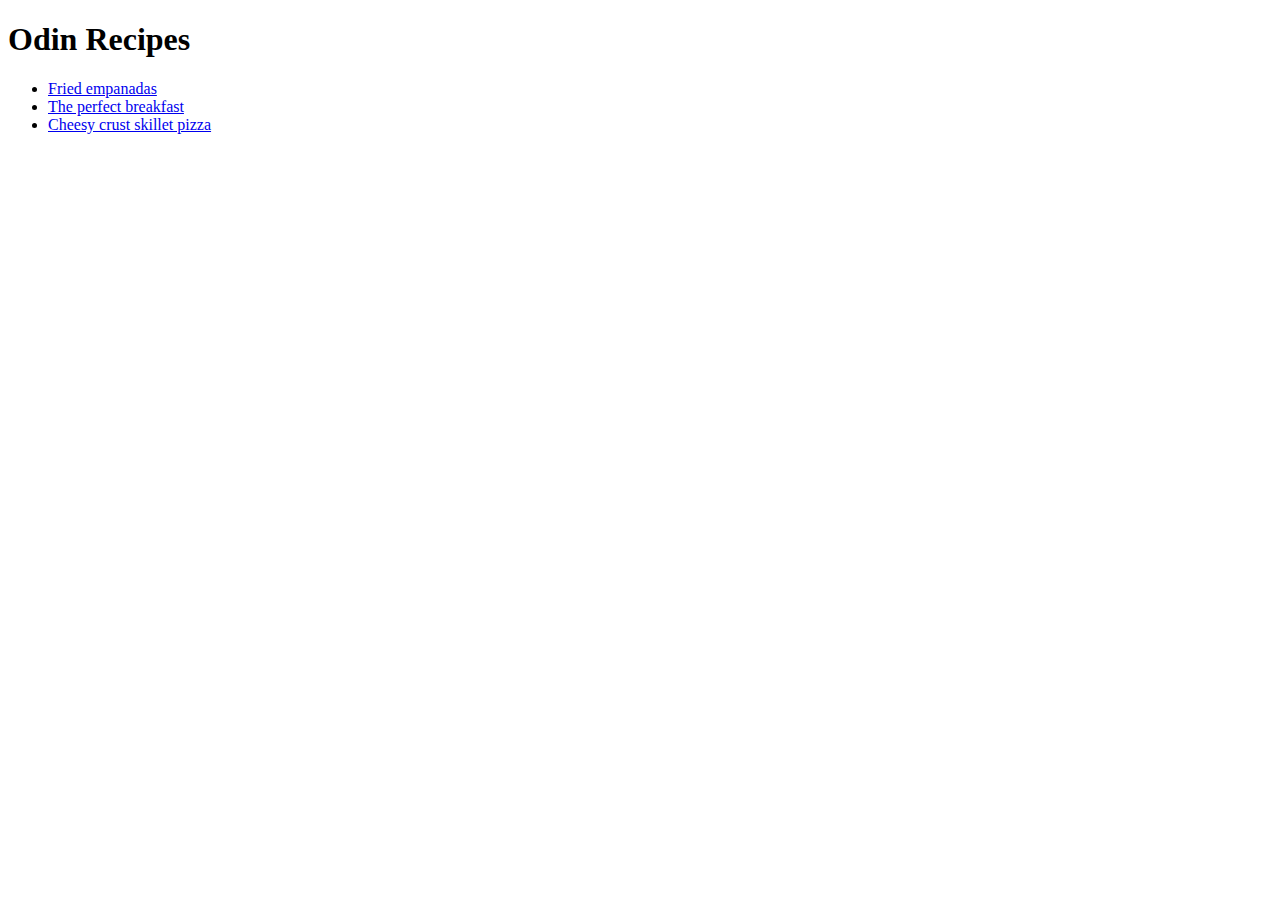
==== index.html @ 8e1a0ffc "Add 3 recipes and navigation links" ====
<!DOCTYPE html>
<html lang="en">

<head>
    <meta charset="UTC-8">
    <Title>Recipes blog</Title>
</head>

<body>
    <h1>Odin Recipes</h1>

    <ul>
        <li><a href="./recipes/empanadas.html">Fried empanadas</a></li>
        <li><a href="./recipes/perfect-breakfast.html">The perfect breakfast</a></li>
        <li><a href="./recipes/skillet-pizza.html">Cheesy crust skillet pizza</a></li>
    </ul>
</body>

</html>
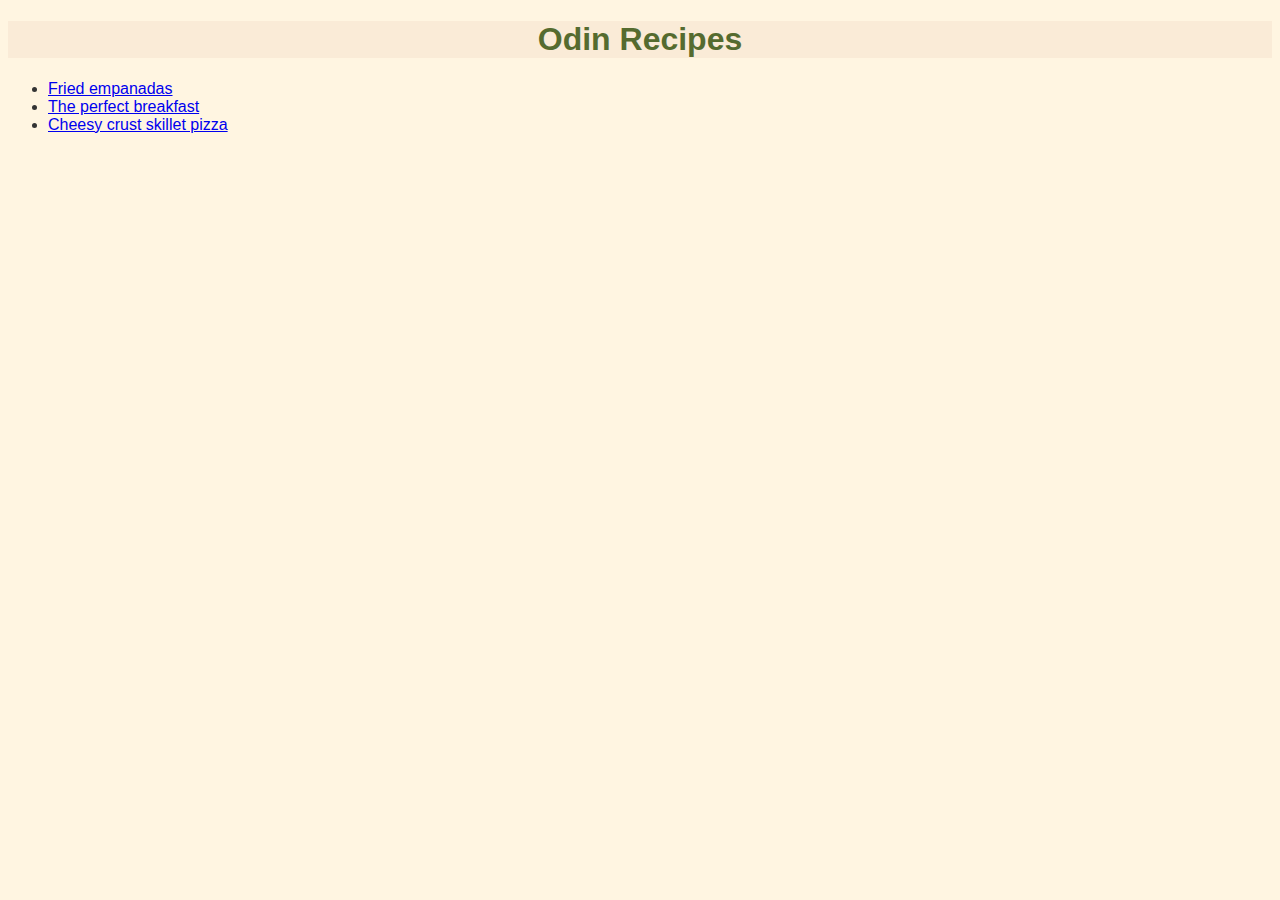
==== commit f49d8361: "Add rough styling to main and recipes' page" ====
--- a/index.html
+++ b/index.html
@@ -4,10 +4,11 @@
 <head>
     <meta charset="UTC-8">
     <Title>Recipes blog</Title>
+    <link rel="stylesheet" href="./style.css" />
 </head>
 
 <body>
-    <h1>Odin Recipes</h1>
+    <h1 id="main-title">Odin Recipes</h1>
 
     <ul>
         <li><a href="./recipes/empanadas.html">Fried empanadas</a></li>
--- a/style.css
+++ b/style.css
@@ -0,0 +1,54 @@
+/* style.css */
+
+body {
+    background-color: #FFF5E1;
+    color: #333333;
+    font-family: Verdana, Geneva, Tahoma, sans-serif;
+}
+
+#main-title {
+    color: #556B2F;
+    background-color: #FAEBD7;
+    text-align: center;
+}
+
+.recipe-page {
+    background-color: #FFF8DC;
+    color: #333333;
+    font-family: Arial, Helvetica, sans-serif;
+}
+
+h1 {
+    color: #FF6347;
+    background-color: #FFDAB9;
+    text-align: center;
+}
+
+
+.ingredients{
+    color: #006400;
+}
+
+.steps{
+    color: #8B4513;
+}
+
+.ingredients ul{
+    background-color: #98FB98;
+}
+
+.steps ol {
+    background-color: #FFFACD;
+}
+#back-button {
+    background-color: black;
+    color: white;
+}
+
+img{
+    height: auto;
+    width: 400px;
+}
+
+
+
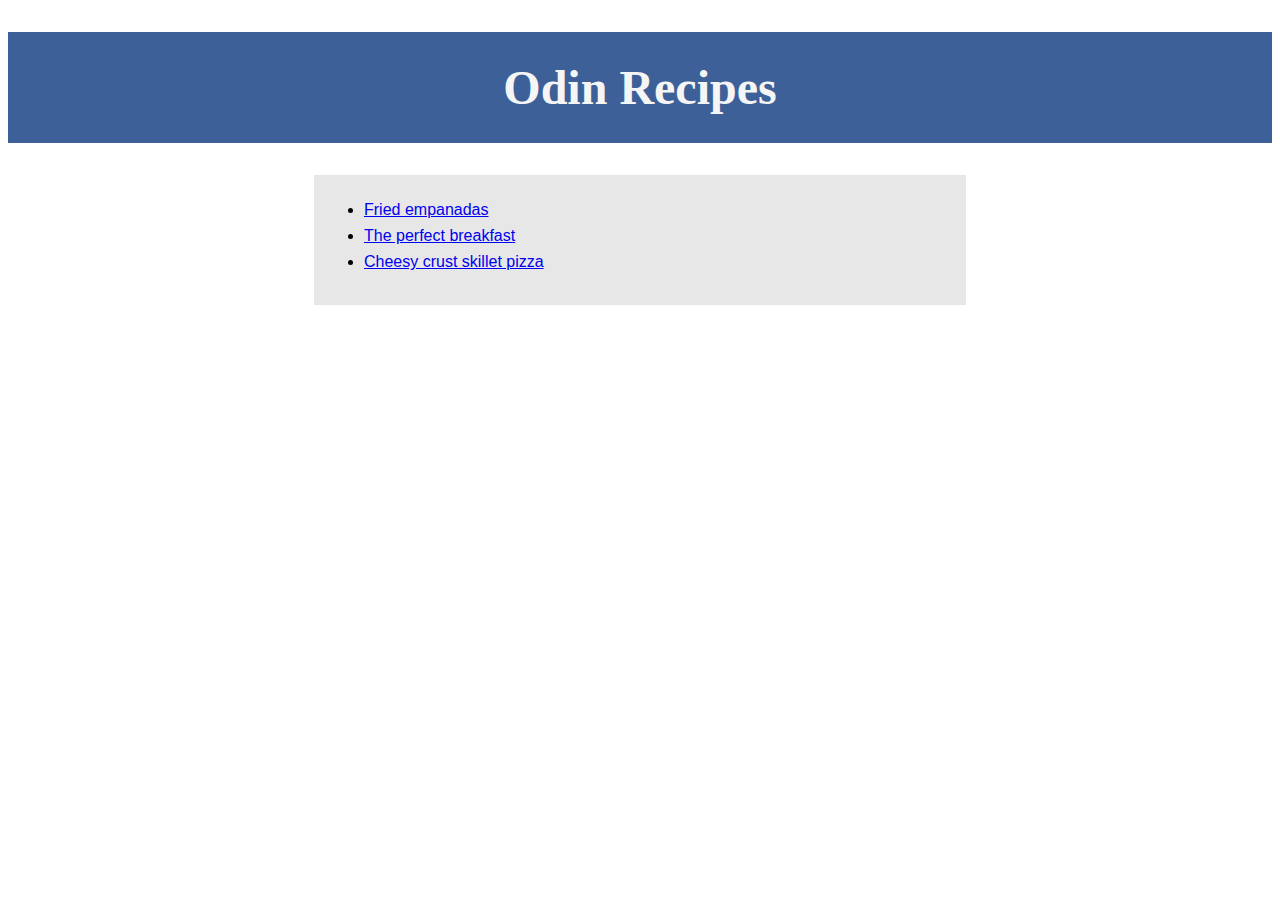
==== commit 5ae77dda: "Add general structure to css and improve styles" ====
--- a/index.html
+++ b/index.html
@@ -9,12 +9,13 @@
 
 <body>
     <h1 id="main-title">Odin Recipes</h1>
-
+    <div class="content">
     <ul>
         <li><a href="./recipes/empanadas.html">Fried empanadas</a></li>
         <li><a href="./recipes/perfect-breakfast.html">The perfect breakfast</a></li>
         <li><a href="./recipes/skillet-pizza.html">Cheesy crust skillet pizza</a></li>
     </ul>
+    </div>
 </body>
 
 </html>--- a/style.css
+++ b/style.css
@@ -1,54 +1,112 @@
-/* style.css */
+/* This page contains
+* General styles
+* Header
+* Nav
+* Content
+**/
+
+/* General Styles */ 
+
+a:hover {
+    background-color: #213159;
+    color: #e7e7e7;
+    padding: 2px;
+}
 
 body {
-    background-color: #FFF5E1;
-    color: #333333;
-    font-family: Verdana, Geneva, Tahoma, sans-serif;
+    font-family: Verdana, Geneva, Tahoma, sans-serif;    
 }
 
-#main-title {
-    color: #556B2F;
-    background-color: #FAEBD7;
-    text-align: center;
-}
-
-.recipe-page {
-    background-color: #FFF8DC;
-    color: #333333;
+button {
+    /* margin-bottom: 10px; */
+    width: 33%;
+    background-color: #79889C;
+    color: white;
     font-family: Arial, Helvetica, sans-serif;
+    font-size: 16px;
+    
 }
 
 h1 {
-    color: #FF6347;
-    background-color: #FFDAB9;
+    padding: 10px 0px;
+    color: #ffffff;
+    background-color: #799C8D;
+    font-family: 'Lucida Sans', 'Lucida Sans Regular', 'Lucida Grande', 'Lucida Sans Unicode', Geneva, Verdana;
+    font-size: 40px;
     text-align: center;
 }
 
 
-.ingredients{
-    color: #006400;
-}
-
-.steps{
-    color: #8B4513;
-}
-
-.ingredients ul{
-    background-color: #98FB98;
-}
-
-.steps ol {
-    background-color: #FFFACD;
-}
-#back-button {
-    background-color: black;
-    color: white;
-}
-
-img{
+img {
+    margin: 0 auto;
     height: auto;
     width: 400px;
 }
 
+li {
+    padding-bottom: 8px;
+}
 
 
+
+/* Header */
+#main-title {
+    color: whitesmoke;
+    background-color: #3d6098;
+    text-align: center;
+    padding: 28px;
+    font-size: 48px;
+    font-weight: bolder;
+}
+
+/* Content */
+
+.content {
+    margin: 0 auto;
+    width: 50%;
+    padding: 10px;
+    background-color: #e7e7e7;
+}
+
+.center {
+    display: block;
+    margin-left: auto;
+    margin-right: auto;
+}
+
+.buttons-card {
+    margin: 5 0px ;
+    text-align: center;
+}
+
+.ingredients{
+    padding: 15px;
+    width: 30%;
+    background-color: #889C79;
+    color: white;
+}
+    .ingredients ul{
+        margin: auto;
+        padding: 0 1px;
+        width: 90%;
+        /* background-color: #799C7B; */
+    }
+
+.recipe-page {
+    font-family: Arial, Helvetica, sans-serif;
+}
+    .recipe-page .content {
+        background-color: white;
+    }
+
+.steps{
+    background-color: #F0F3EE;
+}
+    /* .steps ol {
+        background-color: #FFFACD;
+    } */
+
+
+
+
+
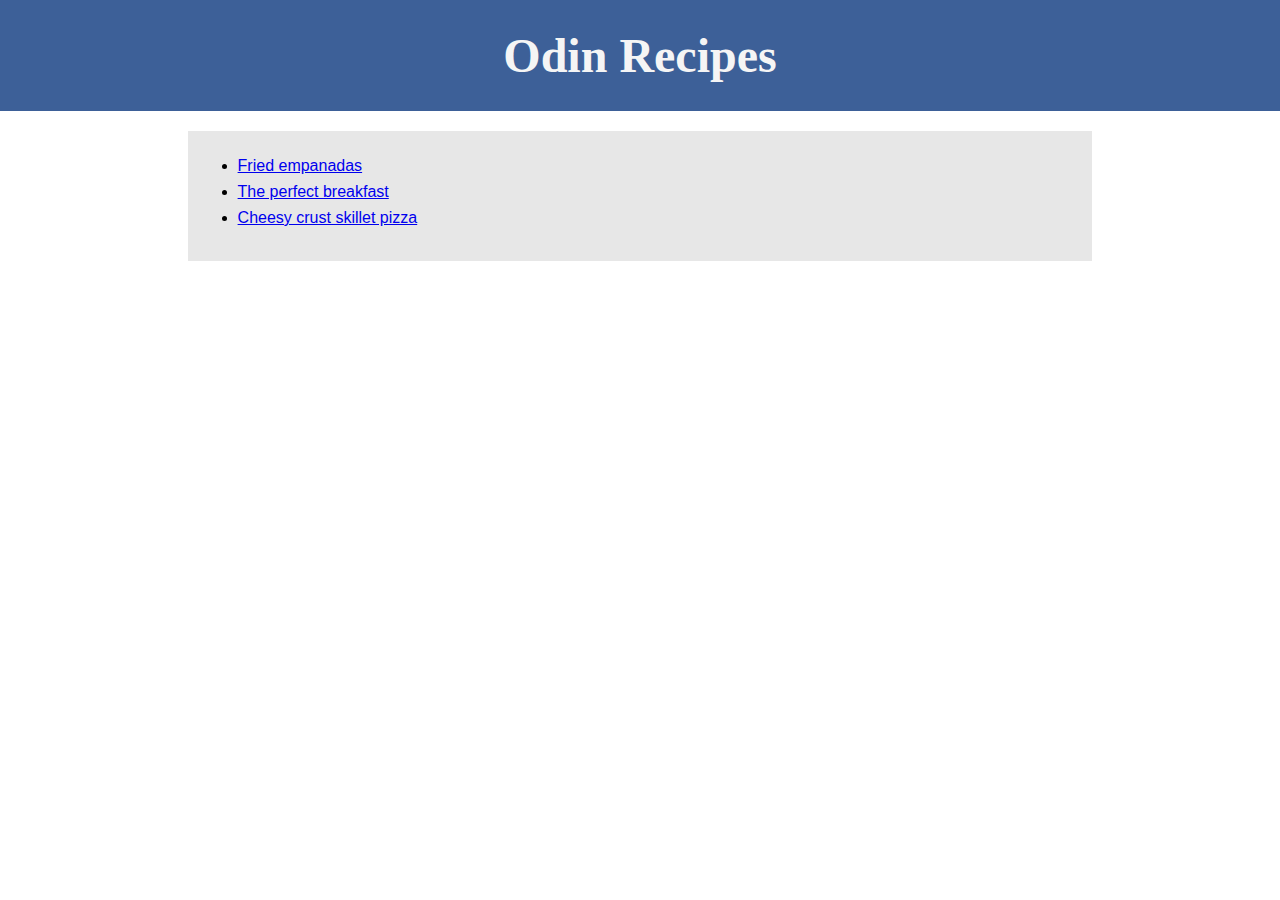
==== commit 8ed0f3cf: "Updated empanada recipe css" ====
--- a/index.html
+++ b/index.html
@@ -11,9 +11,9 @@
     <h1 id="main-title">Odin Recipes</h1>
     <div class="content">
     <ul>
-        <li><a href="./recipes/empanadas.html">Fried empanadas</a></li>
-        <li><a href="./recipes/perfect-breakfast.html">The perfect breakfast</a></li>
-        <li><a href="./recipes/skillet-pizza.html">Cheesy crust skillet pizza</a></li>
+        <li><a class="link" href="./recipes/empanadas.html">Fried empanadas</a></li>
+        <li><a class="link" href="./recipes/perfect-breakfast.html">The perfect breakfast</a></li>
+        <li><a class="link" href="./recipes/skillet-pizza.html">Cheesy crust skillet pizza</a></li>
     </ul>
     </div>
 </body>
--- a/style.css
+++ b/style.css
@@ -1,72 +1,49 @@
-/* This page contains
-* General styles
-* Header
-* Nav
-* Content
-**/
 
 /* General Styles */ 
-
-a:hover {
-    background-color: #213159;
-    color: #e7e7e7;
-    padding: 2px;
-}
 
 body {
     font-family: Verdana, Geneva, Tahoma, sans-serif;    
 }
 
-button {
-    /* margin-bottom: 10px; */
-    width: 33%;
-    background-color: #79889C;
-    color: white;
-    font-family: Arial, Helvetica, sans-serif;
-    font-size: 16px;
-    
-}
-
 h1 {
-    padding: 10px 0px;
+    background-color: #799C8D;
     color: #ffffff;
-    background-color: #799C8D;
     font-family: 'Lucida Sans', 'Lucida Sans Regular', 'Lucida Grande', 'Lucida Sans Unicode', Geneva, Verdana;
     font-size: 40px;
+    padding: 10px 0;
     text-align: center;
-}
-
-
-img {
-    margin: 0 auto;
-    height: auto;
-    width: 400px;
 }
 
 li {
     padding-bottom: 8px;
 }
 
+/* Header and Nav */
 
+button {
+    background-color: #79889C;
+    color: white;
+    font-family: Arial, Helvetica, sans-serif;
+    font-size: 16px;
+    width: 33%;
+}
 
-/* Header */
+.buttons-card {
+    margin: 5px 0;
+    text-align: center;
+}
+
 #main-title {
+    background-color: #3d6098;
     color: whitesmoke;
-    background-color: #3d6098;
-    text-align: center;
-    padding: 28px;
     font-size: 48px;
     font-weight: bolder;
+    padding: 28px;
+    text-align: center;
+    margin: -8px -8px 20px -8px;
 }
 
-/* Content */
-
-.content {
-    margin: 0 auto;
-    width: 50%;
-    padding: 10px;
-    background-color: #e7e7e7;
-}
+/* Sitewide */
 
 .center {
     display: block;
@@ -74,22 +51,42 @@
     margin-right: auto;
 }
 
-.buttons-card {
-    margin: 5 0px ;
-    text-align: center;
+.content {
+    background-color: #e7e7e7;
+    margin: 0 auto;
+    padding: 10px;
+    width: 70%;
+}
+
+img {
+    width: 400px;
+    height: auto;
+}
+
+.link:hover {
+    background-color: #213159;
+    color: #e7e7e7;
+    padding: 2px;
+}
+
+/* Recipe pages */
+
+
+.recipe-intro {
+    background-color: #F0F3EE;
+    padding: 15px;
+    text-align: justify;
 }
 
 .ingredients{
-    padding: 15px;
-    width: 30%;
     background-color: #889C79;
     color: white;
+    padding: 15px;
 }
     .ingredients ul{
         margin: auto;
         padding: 0 1px;
         width: 90%;
-        /* background-color: #799C7B; */
     }
 
 .recipe-page {
@@ -101,12 +98,7 @@
 
 .steps{
     background-color: #F0F3EE;
+    padding: 15px;
 }
-    /* .steps ol {
-        background-color: #FFFACD;
-    } */
 
 
-
-
-
